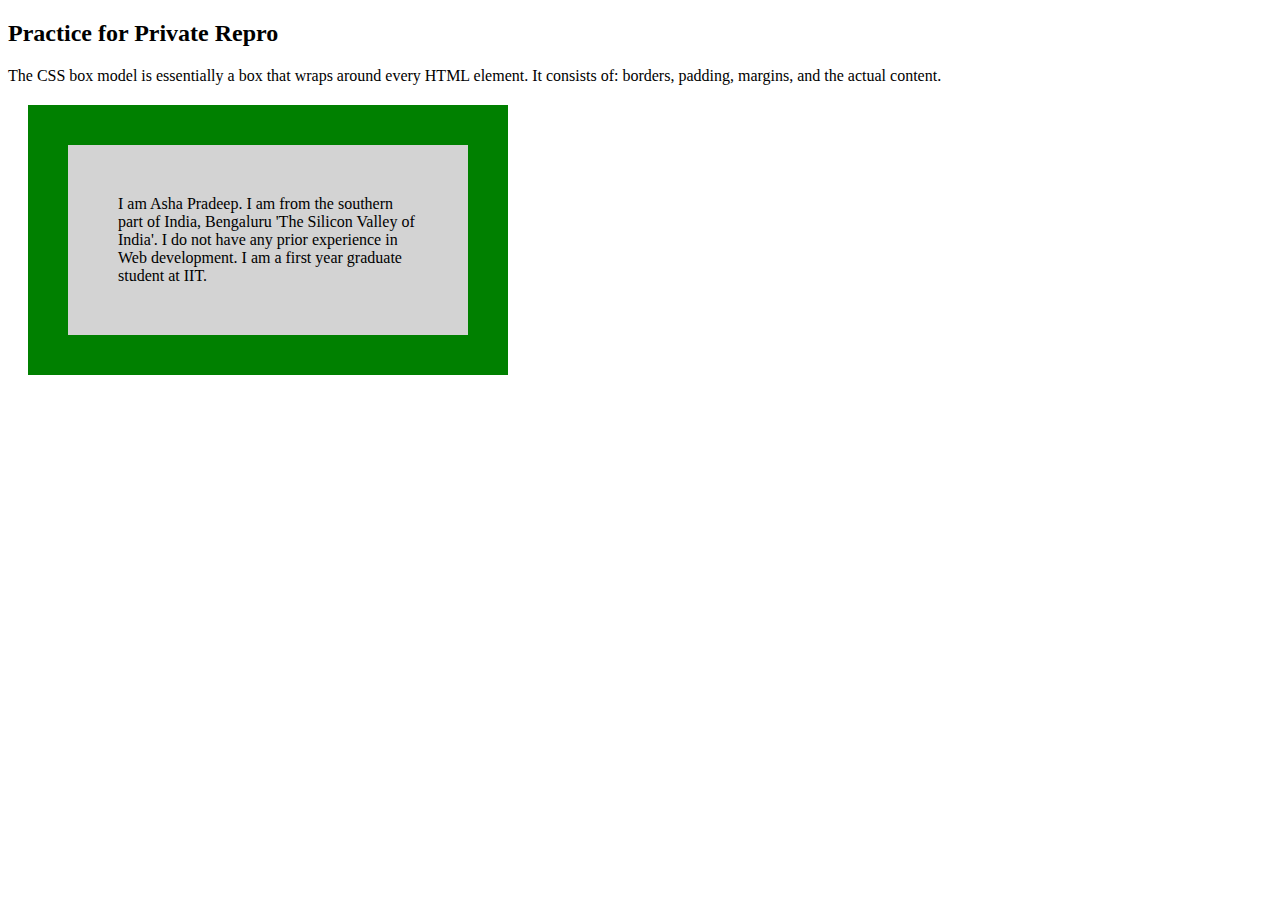
==== Lab1/index.html @ d4129dd9 "Edit comments in lab 1" ====
<!DOCTYPE html>
<html>
<head>
<style>
div {
background-color: lightgrey; width: 300px;
border: 40px solid green; padding: 50px;
margin: 20px;
}
</style>
</head>
<body>
<h2>Practice for Private Repro</h2>
<p>The CSS box model is essentially a box that wraps around every HTML element. It consists of: borders, padding, margins, and the actual content.</p>
<div>I am Asha Pradeep. I am from the southern part of India, Bengaluru 'The Silicon Valley of India'. I do not have any prior experience in Web development. I am a first year graduate student at IIT. </div>
</body>
</html>
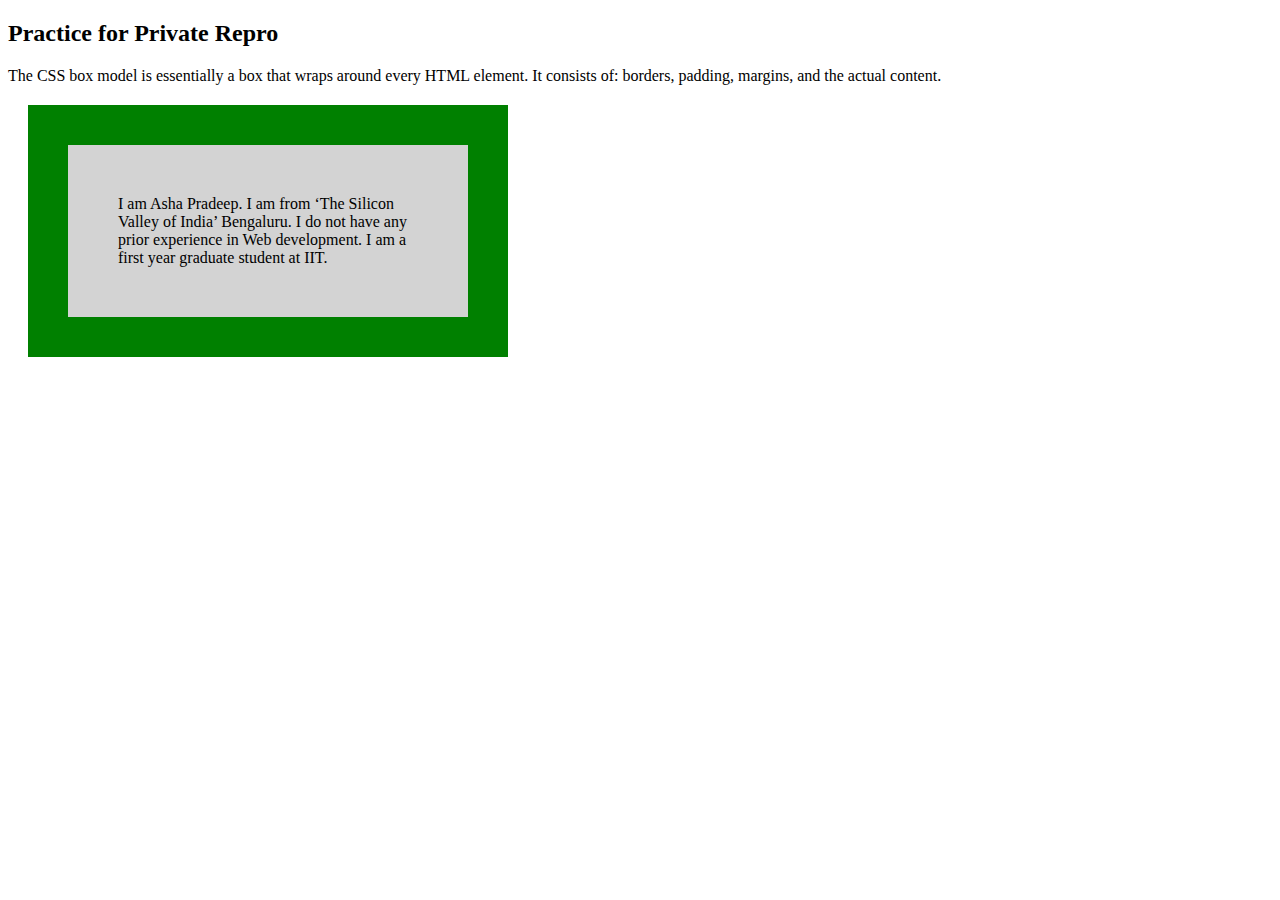
==== commit 692ddcbb: "Add comments to html page itmd-541 lab1" ====
--- a/Lab1/index.html
+++ b/Lab1/index.html
@@ -12,6 +12,6 @@
 <body>
 <h2>Practice for Private Repro</h2>
 <p>The CSS box model is essentially a box that wraps around every HTML element. It consists of: borders, padding, margins, and the actual content.</p>
-<div>I am Asha Pradeep. I am from the southern part of India, Bengaluru 'The Silicon Valley of India'. I do not have any prior experience in Web development. I am a first year graduate student at IIT. </div>
+<div>I am Asha Pradeep. I am from ‘The Silicon Valley of India’ Bengaluru. I do not have any prior experience in Web development. I am a first year graduate student at IIT. </div>
 </body>
 </html>